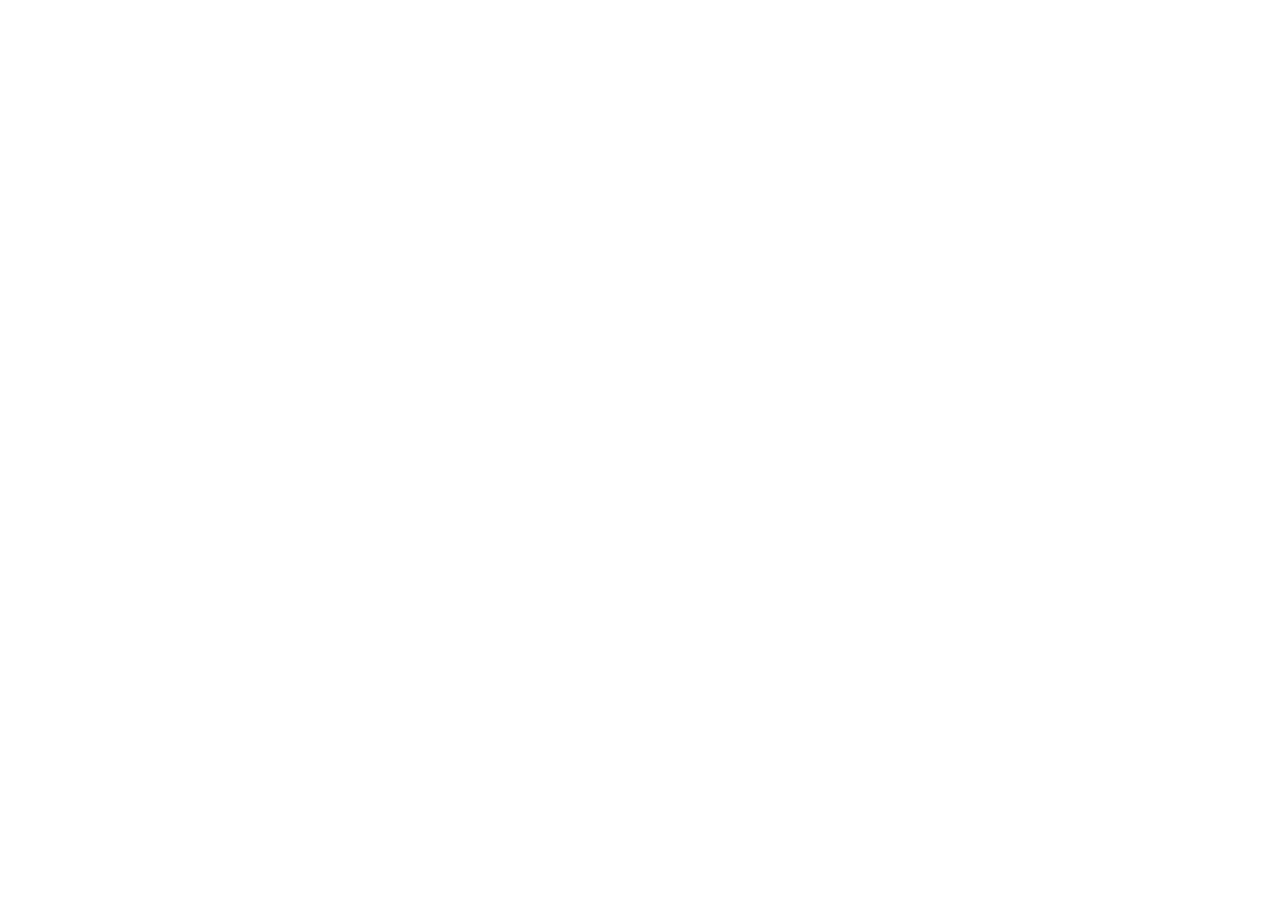
==== index.html @ f841efd0 "init" ====
<!DOCTYPE html>
<html itemscope itemtype="https://schema.org/CreativeWork">
<head>
	<meta charset="UTF-8"/>
	<!--  
		A Dark Room (v1.4)
		==================
		
		A minimalist text adventure by Michael Townsend and all his friends.
		Inspired by Candy Box (http://candies.aniwey.net/)
		Contribute on GitHub! (https://github.com/doublespeakgames/adarkroom/)
	-->
	<title>A Dark Room</title>
	<meta itemprop="description" name="description" property="og:description" content="A minimalist text adventure">
	<meta itemprop="image" property="og:image" content="img/adr.png" />
	<meta itemprop="name" property="og:title" content="A Dark Room" />
	<link rel="shortcut icon" href="favicon.ico" />
	<link rel="image_src" href="img/adr.png" />
	<script src="https://ajax.googleapis.com/ajax/libs/jquery/1.10.1/jquery.min.js"></script>
	<script src="https://www.dropbox.com/static/api/dropbox-datastores-1.1-latest.js" type="text/javascript"></script>
	<script>
		if(!window.jQuery) {
			document.write('<script src="lib/jquery.min.js"><\/script>')
		}
	</script>
	<script src="lib/jquery.color-2.1.2.min.js"></script>
	<script src="lib/jquery.event.move.js"></script>
	<script src="lib/jquery.event.swipe.js"></script>
	<script src="lib/base64.js"></script>
	<script src="lib/translate.js"></script>
	
	<script src="lang/langs.js"></script>
	<script src="script/preklad.js"></script>
	
	<script>
		// try to read "lang" param's from url
		var lang = decodeURIComponent((new RegExp('[?|&]lang=' + '([^&;]+?)(&|#|;|$)').exec(location.search)||[,""])[1].replace(/\+/g, '%20'))||null;
		// if no language requested, try to read it from local storage
		if(!lang){
			try {
				lang = localStorage.lang;
			} catch(e) {}
		}
		// if a language different than english requested, load all translations
		if(lang && lang != 'en'){
			document.write('<script src="lang/'+lang+'/strings.js"><\/script>');
			document.write('<link rel="stylesheet" type="text/css" href="lang/'+lang+'/main.css" \/>');
		}
	</script>
	
	<script src="script/Button.js"></script>
	<script src="script/engine.js"></script>
	<script src="script/state_manager.js"></script>
	<script src="script/header.js"></script>
	<script src="script/notifications.js"></script>
	<script src="script/events.js"></script>
	<script src="script/dropbox.js"></script>
	<script src="script/room.js"></script>
	<script src="script/outside.js"></script>
	<script src="script/world.js"></script>
	<script src="script/path.js"></script>
	<script src="script/ship.js"></script>
	<script src="script/space.js"></script>
	<script src="script/prestige.js"></script>
	<script src="script/scoring.js"></script>
	<!-- Event modules -->
	<script src="script/events/global.js"></script>
	<script src="script/events/room.js"></script>
	<script src="script/events/outside.js"></script>
	<script src="script/events/encounters.js"></script>
	<script src="script/events/setpieces.js"></script>

	<script type='text/javascript'>
		var oldIE = false;
	</script>
	<!--[if lt IE 9]> 
		<script type="text/javascript">oldIE = true;</script> 
	<![endif]-->
	
	<link rel="stylesheet" type="text/css" href="css/main.css" />
	<link rel="stylesheet" type="text/css" href="css/room.css" />
	<link rel="stylesheet" type="text/css" href="css/outside.css" />
	<link rel="stylesheet" type="text/css" href="css/path.css" />
	<link rel="stylesheet" type="text/css" href="css/world.css" />
	<link rel="stylesheet" type="text/css" href="css/ship.css" />
	<link rel="stylesheet" type="text/css" href="css/space.css" />
	
	<script src="script/localization.js"></script>
	<!-- Google Analytics -->
	<!-- Ty jsem vypnul
	<script>
		(function(i,s,o,g,r,a,m){i['GoogleAnalyticsObject']=r;i[r]=i[r]||function(){
		(i[r].q=i[r].q||[]).push(arguments)},i[r].l=1*new Date();a=s.createElement(o),
		m=s.getElementsByTagName(o)[0];a.async=1;a.src=g;m.parentNode.insertBefore(a,m)
		})(window,document,'script','https://www.google-analytics.com/analytics.js','ga');

		ga('create', 'UA-41314886-1', 'doublespeakgames.com');
		ga('send', 'pageview');
	</script>
	-->
	
</head>
<body>
	<div id="wrapper">
		<div id="saveNotify"><script>document.write(_("saved."));</script></div>
		<div id="content">
			<div id="outerSlider">
				<div id="main">
					<div id="header"></div>
				</div>
			</div>
		</div>
	</div>
</body>
</html>
---- css/main.css ----
/* Fonts */
body, .tooltip, select.menuBtn {
	font-family: "Times New Roman", Times, serif;
	font-size: 16px;
	font-weight: normal;
	line-height: normal;
	letter-spacing: normal;
}

html {
	height: 100%;
}

body {
	height: 100%;
	margin: 0;
}

::selection {
	background-color: transparent;
}

::-moz-selection {
	background-color: transparent;
}

#description textarea::selection {
	background-color: gray;
}

#description textarea::-moz-selection {
	background-color: gray;
}

/* Framework stuff */

div.clear {
	clear: both;
}

div#wrapper {
	margin: auto;
	width: 700px;
	padding: 20px 0 0 220px;
	position: relative;
}

div#saveNotify {
	position: absolute;
	top: 20px;
	right: 0px;
	background: white;
	opacity: 0;
}

div#content {
	position: relative;
	overflow: hidden;
	height: 700px;
}

div#header {
	padding-bottom: 20px;
	height: 20px;
}

.menu {
	position: fixed;
	right: 10px;
	bottom: 10px;
	color: #666;
	z-index: 10;
}

.menu span {
	cursor: pointer;
	float: right;
	margin-left: 20px;
}

.customSelect {
	height: 20px;
}

span.customSelectOptions {
	margin: 0;
	width: 120px;
}

.customSelectOptions > ul {
	max-height: 20px;
	width: 120px;
	overflow: hidden;
	-webkit-transition: max-height 1s;
	transition: max-height 1s;
	padding: 0;
	margin: 0;
	bottom: 0;
	position: absolute;
	right: 0;
}

.customSelectOptions > ul:hover {
	max-height: 600px;
}

.customSelectOptions > ul > li {
	padding: 0 0 3px 0;
	list-style-type: none;
	height: 20px;
}

.customSelectOptions > ul > li:last-child {
	padding: 0;
}

.customSelectOptions > ul > li:hover {
	text-decoration: underline;
}

.customSelectOptions > ul > li:first-child:hover {
	cursor: default;
	text-decoration: none;
}

.menu span:hover {
	text-decoration: underline;
}

.menu .appStore {
	font-weight: bold;
}

div.headerButton {
	font-size: 18px;
	cursor: pointer;
	float: left;
	border-left: 1px solid black;
	margin-left: 10px;
	padding-left: 10px;
}

div.headerButton:hover {
	text-decoration: underline;
}

div.headerButton:first-child {
	border-left: none;
	margin-left: 0px;
	padding-left: 0px;
}

div.headerButton.selected, div.headerButton.selected:hover {
	cursor: default;
	text-decoration: underline;
}

div#outerSlider {
	position: absolute;
}

div#outerSlider > div {
	position: relative;
	float: left;
	width: 700px;
	height: 700px;
	overflow: hidden;
}

div#locationSlider {
	position: absolute;
}

div.location {
	position: relative;
	float: left;
	width: 700px;
}

div.row_key {
	clear: both;
	float: left;
}

div.row_val {
	float: right;
}

div.total {
	font-weight: bold;
}

/* Notifications */

div#notifications {
	position: absolute;
	top: 20px;
	left: 0px;
	height: 700px;
	width: 200px;
	overflow: hidden;
}

div#notifications div.notification {
	margin-bottom: 10px;
}

div#notifyGradient {
	position: absolute;
	top: 0px;
	left: 0px;
	height: 100%;
	width: 100%;
	background-color: white;
	background: -webkit-linear-gradient(
		rgba(255, 255, 255, 0) 0%, rgba(255, 255, 255, 1) 100%
	);
	background: linear-gradient(
		rgba(255, 255, 255, 0) 0%, rgba(255, 255, 255, 1) 100%
	);
	filter: alpha(
		Opacity=0, FinishOpacity=100, Style=1, StartX=0, StartY=0, FinishX=0, FinishY=500
	);
}

/* Button */

div.button {
	position: relative;
	text-align: center;
	border: 1px solid black;
	width: 100px;
	margin-bottom: 5px;
	padding: 5px 10px;
	cursor: pointer;
	-webkit-touch-callout: none;
	-webkit-user-select: none;
	-khtml-user-select: none;
	-moz-user-select: none;
	-ms-user-select: none;
	user-select: none;
}

div.button:hover {
	text-decoration: underline;
}

div.button.disabled, div.button.disabled:hover {
	cursor: default;
	border-color: #b2b2b2;
	color: #b2b2b2;
	text-decoration: none;
}

div.button div.cooldown {
	position: absolute;
	top: 0px;
	left: 0px;
	z-index: -1;
	height: 100%;
	background-color: #DDDDDD;
}

/* Up/Down buttons. They're complicated! */

.upBtn, .dnBtn, .upManyBtn, .dnManyBtn {
	position: absolute;
	width: 14px;
	height: 12px;
	cursor: pointer;
}

.upBtn, .dnBtn {
	right: 0px;
}

.upManyBtn, .dnManyBtn {
	right: -15px;
}

.upBtn.disabled, .dnBtn.disabled, .upManyBtn.disabled, .dnManyBtn.disabled {
	cursor: default;
}

.upBtn {
	top: -3px;
}

.upManyBtn {
	top: -3px;
}

.upBtn:after, .upBtn:before, .upManyBtn:after, .upManyBtn:before {
	position: absolute;
	border: medium solid transparent;
	content: " ";
	height: 0;
	width: 0;
	bottom: 2px;
}

.upBtn:after, .upManyBtn:after {
	border-color: transparent transparent white;
}

.upBtn:before, .upManyBtn:before {
	border-color: transparent transparent black;
}

.upBtn.disabled:before, .upManyBtn.disabled:before {
	border-color: transparent transparent #999;
}


.dnBtn {
	bottom: -3px;
}

.dnManyBtn {
	bottom: -3px;
}

.dnBtn:after, .dnBtn:before, .dnManyBtn:after, .dnManyBtn:before {
	position: absolute;
	border: medium solid transparent;
	content: " ";
	height: 0;
	width: 0;
	top: 2px;
}

/* Overall size of buttons controlled by this style
   border-width and margin-left should be the same. */
.upBtn:before, .dnBtn:before, .upManyBtn:before, .dnManyBtn:before {
	border-width: 6px;
	left: 50%;
	margin-left: -6px;
}

/* Thickness of up/down button lines controlled by this style.
   border-width and margin-left should be the same.
   Thickness = :before.border-width minus :after.border-width */
.upBtn:after, .dnBtn:after {
	border-width: 4px;
	left: 50%;
	margin-left: -4px;
}

/* See comment on .upBtn:after, .dnBtn:after */
.upManyBtn:after, .dnManyBtn:after {
	border-width: 3px;
	left: 50%;
	margin-left: -3px;
}

.dnBtn:after, .dnManyBtn:after {
	border-color: white transparent transparent;
}

.dnBtn:before, .dnManyBtn:before {
	border-color: black transparent transparent;
}

.dnBtn.disabled:before, .dnManyBtn.disabled:before {
	border-color: #999 transparent transparent;
}

div.button div.tooltip {
	width: 100px;
}

/* Tooltip */

div.tooltip {
	display: none;
	padding: 2px 5px;
	border: 1px solid black;
	position: absolute;
	box-shadow: -1px 3px 2px #666;
	background: white;
	z-index: 999;
}

.tooltip.bottom {
	top: 30px;
}

.tooltip.right {
	left: 2px;
}

.tooltip.left {
	right: 0px;
}

.tooltip.top {
	bottom: 20px;
}

*:hover > div.tooltip {
	display: block;
}

div.tooltip:hover {
	display: none !important;
}

.disabled:hover > div.tooltip, .button.free:hover > div.tooltip {
	display: none;
}

#event .button.disabled:hover > div.tooltip {
	display: block;
}

/* Events */

.eventPanel {
	background: none repeat scroll 0 0 white;
	border: 2px solid transparent;
	left: 250px;
	padding: 20px;
	position: absolute;
	top: 90px;
	width: 335px;
	z-index: 20;
}

body.noMask .eventPanel {
	background-color: black;
}

.eventPanel:before {
	background-color:white;
	opacity: 0.6;
	content: " ";
	height: 700px;
	left: -252px;
	position: absolute;
	top: -75px;
	width: 920px;
	z-index: -2;
}

body.noMask .eventPanel:before {
	opacity: 0;
}

.eventPanel:after {
	position: absolute;
	top: -2px;
	left: -2px;
	width: 100%;
	height: 100%;
	content: " ";
	border: 2px solid black;
	box-shadow: 5px 5px 5px #666666;
	z-index: -2;
}

body.noMask .eventPanel:after {
	border-color: white;
}

.eventPanel .button {
	float:left;
	margin-right: 20px;
}

body.noMask .eventPanel .button {
	border-color: white;
	color: white;
}

.eventTitle {
	display: inline-block;
	font-weight: bold;
	position: absolute;
	top: -12px;
}

body.noMask .eventTitle {
	color: white;
}

.eventTitle:after {
	background-color: white;
	bottom: 32%;
	content: " ";
	height: 5px;
	left: 0;
	position: absolute;
	width: 100%;
	z-index: -1;
}

body.noMask .eventTitle:after {
	background-color: black;
}

#description {
	position: relative;
	min-height: 100px;
}

#description textarea {
	width: 100%;
	height: 225px;
}

body.noMask #description {
	color: white;
}

#description > div {
	padding-bottom: 20px;
}

.take-all-button {
	float: none;
}

#buttons > .button {
	margin: 0 5px 5px;
	margin-right: 15px;
}

/* Combat! */
#description div.fighter {
	padding: 0px;
	position: absolute;
	bottom: 15px;
}

#wanderer {
	left: 25%;
}

#enemy {
	right: 25%;
}

.hp {
	position: absolute;
	top: -15px;
	margin-left: -50%;
}

#description .bullet {
	padding: 0px 20px 0px 20px;
	bottom: 25px;
	position: absolute;
	height: 1px;
	line-height: 1px;
}

.damageText {
	position: absolute;
	bottom: 15px;
	left: 50%;
	margin-left: -50%;
}

#lootButtons {
	padding-bottom: 0px !important;
	margin: 20px 0 5px 0;
	position: relative;
}

#lootButtons:before {
	content: attr(data-legend);
	position: absolute;
	top: -25px;
	left: 0px;
}

#dropMenu {
	background: none repeat scroll 0 0 white;
	border: 1px solid black;
	position: absolute;
	z-index: 100;
	padding-top: 5px;
	text-align: left;
	box-shadow: -1px 3px 2px #666;
	cursor: default;
}

#dropMenu:before {
	content: attr(data-legend);
	border-bottom: 1px solid black;
	display: block;
	margin-bottom: 5px;
	padding: 0px 0px 5px 5px;
}

#dropMenu > div {
	padding: 0px 5px 5px 5px;
	cursor: pointer;
}

#dropMenu > div:hover {
	text-decoration: underline;
}
---- css/room.css ----
div#buildBtns {
	position: absolute;
	top: 50px;
	left: 0px;
}

div#buildBtns:before, div#craftBtns:before, div#buyBtns:before {
	content: attr(data-legend);
	position: relative;
	top: -5px;
}

div#craftBtns {
	position: absolute;
	top: 50px;
	left: 150px;
}

div#buyBtns {
	position: absolute;
	top: 50px;
	left: 300px;
}

div#storesContainer {
	position: absolute;
	top: 0px;
	right: 0px;
}

div#stores:before, div#weapons:before {
	position: absolute;
	background: white;
	content: attr(data-legend);
	left: 8px;
	top: -13px;
}

div#stores {
	position: relative;
	z-index:10;
	border: 1px solid black;
	cursor: default;
	padding: 5px 10px;
	width: 200px;
}

div.storeRow {
	position: relative;
}

div#weapons {
	margin-top: 15px;
	position: relative;
	right: 0px;
	border: 1px solid black;
	cursor: default;
	padding: 5px 10px;
	width: 200px;
}
---- css/outside.css ----
div#village {
	position: absolute;
	top: 0px;
	right: 0px;
	border: 1px solid black;
	cursor: default;
	padding: 5px 10px;
	width: 200px;
}

div#population {
	position: absolute;
	top: -13px;
	right: 10px;
	background-color: white;
}

.noHuts #population {
	display: none;
}

div#village:before {
	position: absolute;
	background: white;
	content: attr(data-legend);
	left: 8px;
	top: -13px;
}

div#workers {
	position:absolute;
	top: -4px;
	left: 160px;
	width: 150px;
}

.workerRow > .row_val {
	position: relative;
	padding-right: 20px;
	-webkit-touch-callout: none;
	-webkit-user-select: none;
	-khtml-user-select: none;
	-moz-user-select: none;
	-ms-user-select: none;
	user-select: none;
}

.workerRow {
	position: relative;
	margin: 10px 0px;
	cursor: default;
}

.workerRow .tooltip {
	width: 150px;
}

div.storeRow div.tooltip {
	width: 160px;
}
---- css/path.css ----
#outfitting {
	position: relative;
	border: 1px solid black;
	width: 200px;
	margin-bottom: 20px;
	padding: 5px 10px;
}

div#outfitting:before ,div#perks:before {
	content: attr(data-legend);
	position: absolute;
	top: -13px;
	background-color: white;
}

div.outfitRow {
	position: relative;
	cursor: default;
	margin: 10px -30px 10px 0px;
}

div.outfitRow > .row_val {
	padding-right: 30px;
	-webkit-touch-callout: none;
	-webkit-user-select: none;
	-khtml-user-select: none;
	-moz-user-select: none;
	-ms-user-select: none;
	user-select: none;
}

div.outfitRow .tooltip {
	width: 150px;
}

div#bagspace {
	background-color: white;
	position: absolute;
	top:-13px;
	right: 10px;
}

div#perks {
	position: absolute;
	top: 0px;
	right: 0px;
	border: 1px solid black;
	cursor: default;
	padding: 5px 10px;
	width: 200px;
}

div.perkRow {
	position: relative;
}

div.perkRow .row_key {
	float: none;
}
---- css/world.css ----
#worldOuter {
	position: relative;
	display: inline-block;
}

#map {
	position: relative;
	font-family: "Courier New", Courier, monospace;
	border: 1px solid black;
	overflow: hidden;
	display: inline-block;
	line-height: 10px;
	letter-spacing: 1px;
	color: #999;
	cursor: default;
	-webkit-touch-callout: none;
	-webkit-user-select: none;
	-khtml-user-select: none;
	-moz-user-select: none;
	-ms-user-select: none;
	user-select: none;
}

#map .landmark {
	position: relative;
	font-weight: bold;
	color: black;
	line-height: 0px; /* Hack to prevent the boldness from increasing the row's line-height. I hope it works in all browsers... */
}

#bagspace-world {
	border: 1px solid black;
	height: 62px;
	margin-bottom: 5px;
	margin-top: 13px;
	overflow: hidden;
}

#bagspace-world > div {
	padding: 6px 4px;
}

#backpackTitle {
	position: absolute;
	top: 0px;
	left: 10px;
	background-color: white;
	z-index: 1;
}

#backpackSpace {
	position: absolute;
	top: 0px;
	right: 10px;
	background-color: white;
	z-index: 1;
}

#healthCounter {
	position: absolute;
	top: 0px;
	left: 80px;
	background-color: white;
	z-index: 1;
}

div.supplyItem {
	display: inline-block;
	border: 1px solid #999;
	float: left;
	margin: 0px 5px 6px 0px;
	padding: 0 5px;
	cursor: default;
}
---- css/ship.css ----
div#hullRow {
	width: 70px;
}

div#engineRow {
	width: 70px;
	margin-bottom: 20px;
}
---- css/space.css ----
@-ms-keyframes spin {
	0% { 
		-ms-transform: rotate(0deg);
		-webkit-transform: rotate(0deg); 
		-moz-transform: rotate(0deg);
		transform:rotate(0deg); 
	}
	100% { 
		-ms-transform: rotate(360deg); 
		-webkit-transform: rotate(360deg); 
		-moz-transform: rotate(360deg);
		transform:rotate(360deg); 
	}
}

@-webkit-keyframes spin {
	0% { 
		-ms-transform: rotate(0deg);
		-webkit-transform: rotate(0deg); 
		-moz-transform: rotate(0deg);
		transform:rotate(0deg); 
	}
	100% { 
		-ms-transform: rotate(360deg); 
		-webkit-transform: rotate(360deg); 
		-moz-transform: rotate(360deg);
		transform:rotate(360deg); 
	}
}

@-moz-keyframes spin {
	0% { 
		-ms-transform: rotate(0deg);
		-webkit-transform: rotate(0deg); 
		-moz-transform: rotate(0deg);
		transform:rotate(0deg); 
	}
	100% { 
		-ms-transform: rotate(360deg); 
		-webkit-transform: rotate(360deg); 
		-moz-transform: rotate(360deg);
		transform:rotate(360deg); 
	}
}

@keyframes spin {
	0% { 
		-ms-transform: rotate(0deg);
		-webkit-transform: rotate(0deg); 
		-moz-transform: rotate(0deg);
		transform:rotate(0deg); 
	}
	100% { 
		-ms-transform: rotate(360deg); 
		-webkit-transform: rotate(360deg); 
		-moz-transform: rotate(360deg);
		transform:rotate(360deg); 
	}
}

#spacePanel {
	float: none !important;
	position: absolute !important;
	top: -700px;
	left: 0px;
}

#starsContainer {
	width: 100%;
	height: 100%;
	position: absolute;
	top: 0px;
	left: 0px;
	overflow: hidden;
}

#stars, #starsBack {
	position: absolute;
	z-index: -1;
	left: 0px;
}

#stars > div, #starsBack > div {
	position: relative;
	height: 3000px;
	width: 3000px;
	color: white;
}

#starsBack {
	opacity: 0.5;
}

.star {
	position: absolute;
}

#ship {
	cursor: default;
	position: absolute;
	margin-top: -10px;
	margin-left: -7.5px;
}

#theEnd {
	position: relative;
	cursor: default;
	top: 200px;
	margin-left: -220px;
	text-align: center;
	font-size: 24px;
	font-weight: bold;
	opacity: 0;
	color: white;
}

.asteroid {
	cursor: default;
	position: absolute;
	top: -40px;
	left: 350px;
	-webkit-animation: 1s linear 0s normal none infinite spin;
	-moz-animation: 1s linear 0s normal none infinite spin;
	-ms-animation: 1s linear 0s normal none infinite spin;
	animation: 1s linear 0s normal none infinite spin;
	font-size: 32px;
}

#hullRemaining {
	width: 70px;
	position: absolute;
	top: 0px;
	left: 0px;
}

.centerCont {
	padding-top:10%;
}

.endGame {
	font-size:48px;
	color:#FFFFFF;
	opacity:0;
	position:relative;
}

.endGameOption {
	font-size: 32px;
	cursor: pointer;
}

.endGameOption:hover {
	text-decoration: underline;
}
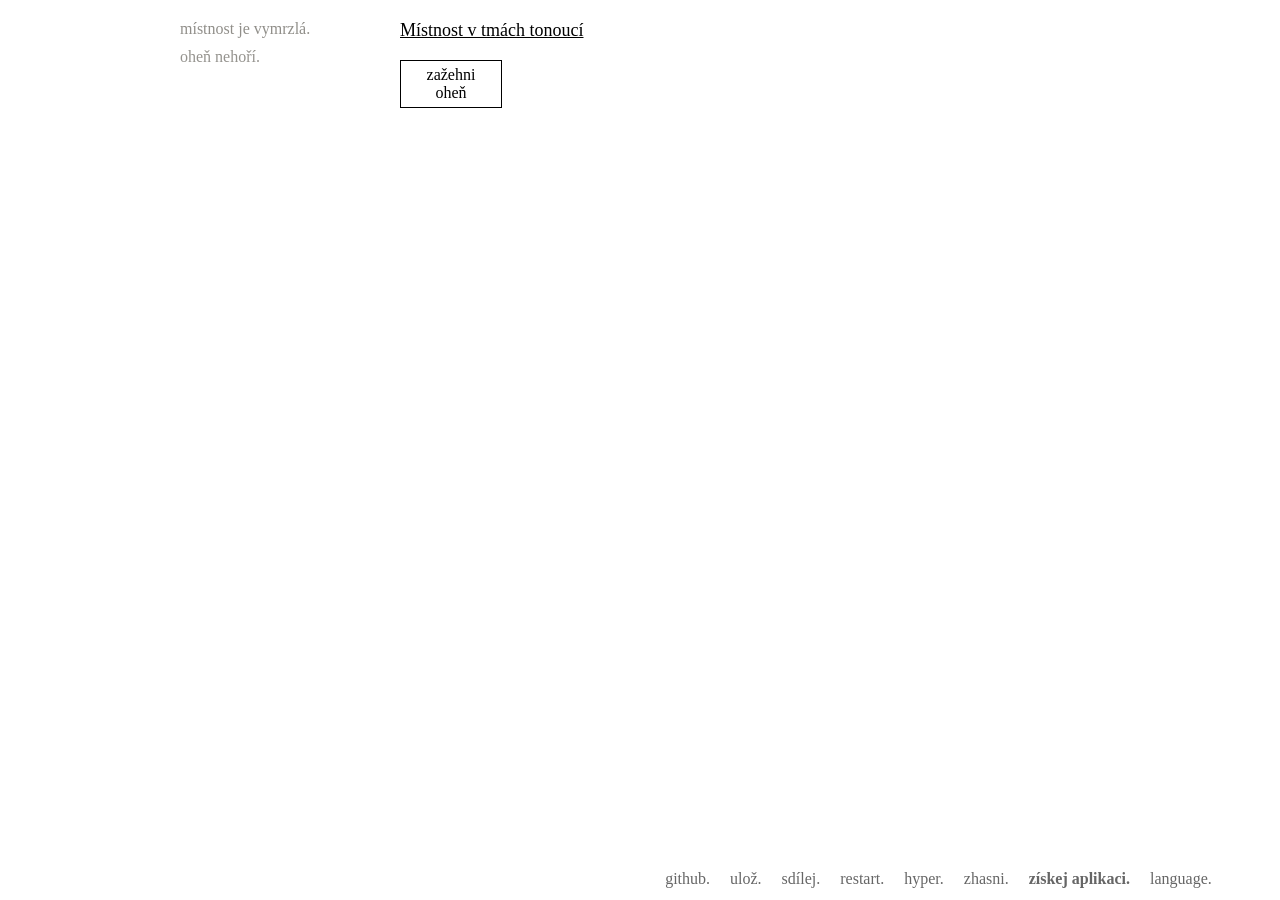
==== commit 71c93a71: "ai v1.2" ====
--- a/index.html
+++ b/index.html
@@ -11,6 +11,7 @@
 		Contribute on GitHub! (https://github.com/doublespeakgames/adarkroom/)
 	-->
 	<title>A Dark Room</title>
+	<meta name="viewport" content="width=device-width, initial-scale=1, maximum-scale=5">
 	<meta itemprop="description" name="description" property="og:description" content="A minimalist text adventure">
 	<meta itemprop="image" property="og:image" content="img/adr.png" />
 	<meta itemprop="name" property="og:title" content="A Dark Room" />
--- a/css/main.css
+++ b/css/main.css
@@ -601,3 +601,88 @@
 #dropMenu > div:hover {
 	text-decoration: underline;
 }
+
+/* ==========================================
+   Custom modifications (zazeh-test)
+   ========================================== */
+
+/* Button color classes for different action types */
+
+div.button.btn-combat {
+	border-color: #8B0000;
+	color: #8B0000;
+}
+
+div.button.btn-combat:hover {
+	background-color: #fff0f0;
+}
+
+div.button.btn-combat div.cooldown {
+	background-color: #ffd0d0;
+}
+
+div.button.btn-heal {
+	border-color: #006400;
+	color: #006400;
+}
+
+div.button.btn-heal:hover {
+	background-color: #f0fff0;
+}
+
+div.button.btn-heal div.cooldown {
+	background-color: #ccffcc;
+}
+
+/* Auto-dismiss button: animated reverse countdown bar */
+
+div.button.btn-autodismiss {
+	border-style: dashed;
+}
+
+div.button.btn-autodismiss div.autodismiss-bar {
+	position: absolute;
+	top: 0px;
+	left: 0px;
+	z-index: -1;
+	height: 100%;
+	background-color: #e0e0e0;
+}
+
+/* Calendar display in header */
+
+div#calendar_display {
+	display: inline-block;
+	font-size: 14px;
+	color: #666;
+	float: right;
+	line-height: 20px;
+	padding-right: 5px;
+}
+
+/* Single hut challenge indicator */
+
+div#challenge_display {
+	display: inline-block;
+	font-size: 12px;
+	color: #852424;
+	font-weight: bold;
+	float: left;
+	line-height: 20px;
+	padding-left: 8px;
+	border-left: 2px solid #852424;
+	margin-left: 5px;
+}
+
+/* Reachable tiles highlight on world map */
+
+#map span.reachable {
+	outline: 1px solid #555;
+	background-color: rgba(200, 200, 150, 0.3);
+}
+
+#map span.landmark.reachable {
+	outline: 1px solid #333;
+	background-color: rgba(180, 220, 180, 0.4);
+}
+
